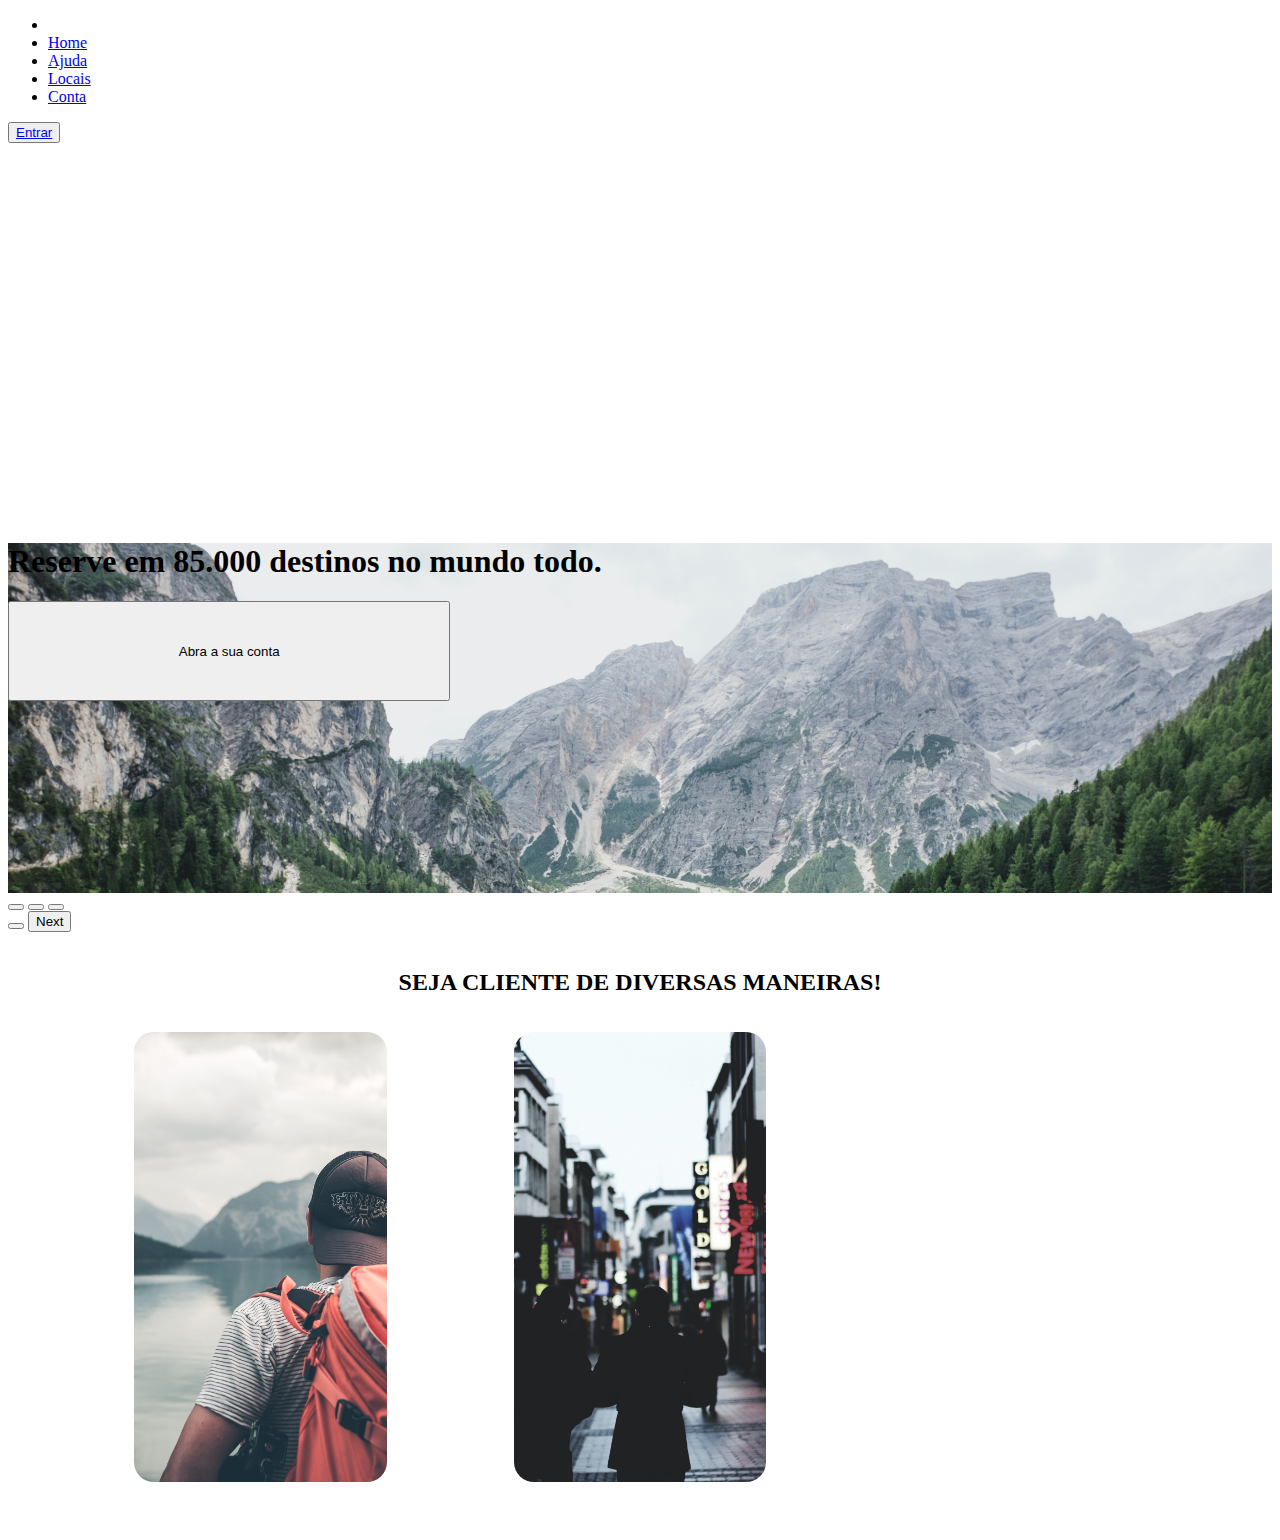
==== index.html @ 2c4b5314 "avaliação" ====
<!DOCTYPE html>
<html lang="en">

<head>
    <meta charset="UTF-8">
    <meta http-equiv="X-UA-Compatible" content="IE=edge">
    <meta name="viewport" content="width=device-width, initial-scale=1.0">
    <link href="https://cdn.jsdelivr.net/npm/bootstrap@5.3.1/dist/css/bootstrap.min.css" rel="stylesheet"
        integrity="sha384-4bw+/aepP/YC94hEpVNVgiZdgIC5+VKNBQNGCHeKRQN+PtmoHDEXuppvnDJzQIu9" crossorigin="anonymous">
    <link rel="stylesheet" href="index.css">
    <title>Avaliação 4</title>
</head>

<body>

    <div class="container-fluid p-0 m-0 ">
        <header>
            <nav class="navbar navbar-expand-sm backgroundNav py-3 bg-dark d-flex justify-content-center">
                <ul class="navbar-nav">
                    <li class="navbar-item"> <img src="img/logoWhite.svg" alt=""></li>
                    <li class="navbar-item"><a href="index.html" class="nav-link text-warning">Home</a></li>
                    <li class="navbar-item"><a href="ajuda.html" class="nav-link text-white">Ajuda</a></li>
                    <li class="navbar-item"><a href="locais.html" class="nav-link text-white">Locais</a></li>
                    <li class="navbar-item"><a href="login.html" class="nav-link text-white">Conta</a></li>
                </ul>

                <button class="btn btn-light rounded-pill px-3" type="button"><a href="login.html" class="nav-link text-dark">Entrar</a></button>
            </nav>

            
        </header>

        <main>
            <div class="carousel slide" id="demo" data-bs-ride="carousel">
                <!-- slider -->
                <div class="carousel-inner" style="height: 750px; overflow: hidden;">
                    <div class="carousel-item active "
                        style="background-image: url(img/luca-bravo-O453M2Liufs-unsplash.jpg); background-position: center; background-size: cover;background-clip: border-box;width: 100%;transition: 1s;height: 100%; ">
                        <div class="d-flex row text-init justify-content-center" style="margin-top: 400px;">
                            <h1 class="text-white">Reserve em 85.000 destinos no mundo todo.</h1>
                            <a class="text-center" style="text-decoration: none;color: white" href="CreateAccount.html">
                                <button class="btn btn-outline-light" style="width: 35%; height: 100px;text-decoration: none; ">
                                    Abra a sua conta
                                </button>
                            </a>

                        </div>
                    </div>
                    <div class="carousel-item "
                        style="background-image: url(img/neom-wbOKjgQv3nY-unsplash.jpg); background-position:bottom; background-size: cover;background-clip: border-box;width: 100%;transition: 1s;height: 100%;">
                        <div class="d-flex row justify-content-center" style="margin-top: 450px;">
                            <h1 class="text-white">Mais de 50% de Economia em Passagens Aéreas. </h1>
                            <h1 class="text-white">Aproveite para Garantir Sua Próxima Viagem!</h1>
                            <a class="text-center" style="text-decoration: none;color: white" href="login.html">
                                <button class="btn btn-outline-light" style="width: 35%; height: 100px;text-decoration: none; ">
                                    Abra a sua conta
                                </button>
                            </a>
                        </div>
                    </div>
                    <div class="carousel-item"
                        style="background-image: url(img/kal-visuals-RNsFRADZJ_8-unsplash.jpg); background-position:unset; background-size: cover;background-clip: border-box;width: 100%;transition: 1s;height: 100%;">
                        <div class="d-flex justify-content-center text-white row text-center"
                            style="margin-top: 500px;">
                            <h1>Encontre pacotes de viagem na Sub Viagens pelos melhores preços! </h1>
                            <a class="text-center" style="text-decoration: none;color: white" href="login.html">
                                <button class="btn btn-outline-light" style="width: 35%; height: 100px;text-decoration: none; ">
                                    Abra a sua conta
                                </button>
                            </a>
                        </div>
                    </div>
                </div>

                <!-- controladores -->
                <div class="carousel-indicators">
                    <button type="button" data-bs-target="#demo" data-bs-slide-to="0" class="active"></button>
                    <button type="button" data-bs-target="#demo" data-bs-slide-to="1"></button>
                    <button type="button" data-bs-target="#demo" data-bs-slide-to="2"></button>
                </div>

                <!-- controladores setas -->

                <button type="button" class="carousel-control-prev" data-bs-target="#demo" data-bs-slide="prev">
                    <span class="carousel-control-prev-icon"></span>
                </button>
                <button type="button" class="carousel-control-next" data-bs-target="#demo" data-bs-slide="next">
                    <span class="carousel-control-next-icon" aria-hidden="true"></span>
                    <span class="visually-hidden">Next</span>
                </button>




            </div>



            <div class="maneiras">
                <h2>SEJA CLIENTE DE DIVERSAS MANEIRAS!</h2>
            </div>
            <div class="carrossel">
                <div class="card" id="card1"></div>
                <div class="card" id="card2"></div>
                <div class="card" id="card3"></div>
            </div>
        </main>

    </div>

    <script src="https://cdn.jsdelivr.net/npm/bootstrap@5.3.1/dist/js/bootstrap.bundle.min.js"
        integrity="sha384-HwwvtgBNo3bZJJLYd8oVXjrBZt8cqVSpeBNS5n7C8IVInixGAoxmnlMuBnhbgrkm"
        crossorigin="anonymous"></script>
    <script src="https://cdn.jsdelivr.net/npm/@popperjs/core@2.11.8/dist/umd/popper.min.js"
        integrity="sha384-I7E8VVD/ismYTF4hNIPjVp/Zjvgyol6VFvRkX/vR+Vc4jQkC+hVqc2pM8ODewa9r"
        crossorigin="anonymous"></script>
    <script src="https://cdn.jsdelivr.net/npm/bootstrap@5.3.1/dist/js/bootstrap.min.js"
        integrity="sha384-Rx+T1VzGupg4BHQYs2gCW9It+akI2MM/mndMCy36UVfodzcJcF0GGLxZIzObiEfa"
        crossorigin="anonymous"></script>
</body>

</html>
---- index.css ----
.maneiras {
    width: 100%;
    height: 100px;
    
    display: flex;
    justify-content: center;
    align-items: center;
}

.carrossel {
    width: 100%;
    height: 500px;
    display: flex;
    flex-direction: row;
    justify-content: space-evenly;
    

}


.card {
    width: 20%;
    height:90%;
    border-radius: 20px;

}


#card1 {
    background-image: url(img/philipp-kammerer-6Mxb_mZ_Q8E-unsplash.jpg);
    background-position: center;
    background-repeat: repeat;
    background-size: cover;
}
#card2 {
    background-image: url(img/tom-sodoge-JZoqhwY8_CQ-unsplash.jpg);
    background-position: center;
    background-repeat: repeat;
    background-size: cover;
}
#card3 {
    background-image: url(img/rolands-varsbergs-miKmVyq3qhE-unsplash.jpg);
    background-position: center;
    background-repeat: repeat;
    background-size: cover;
}
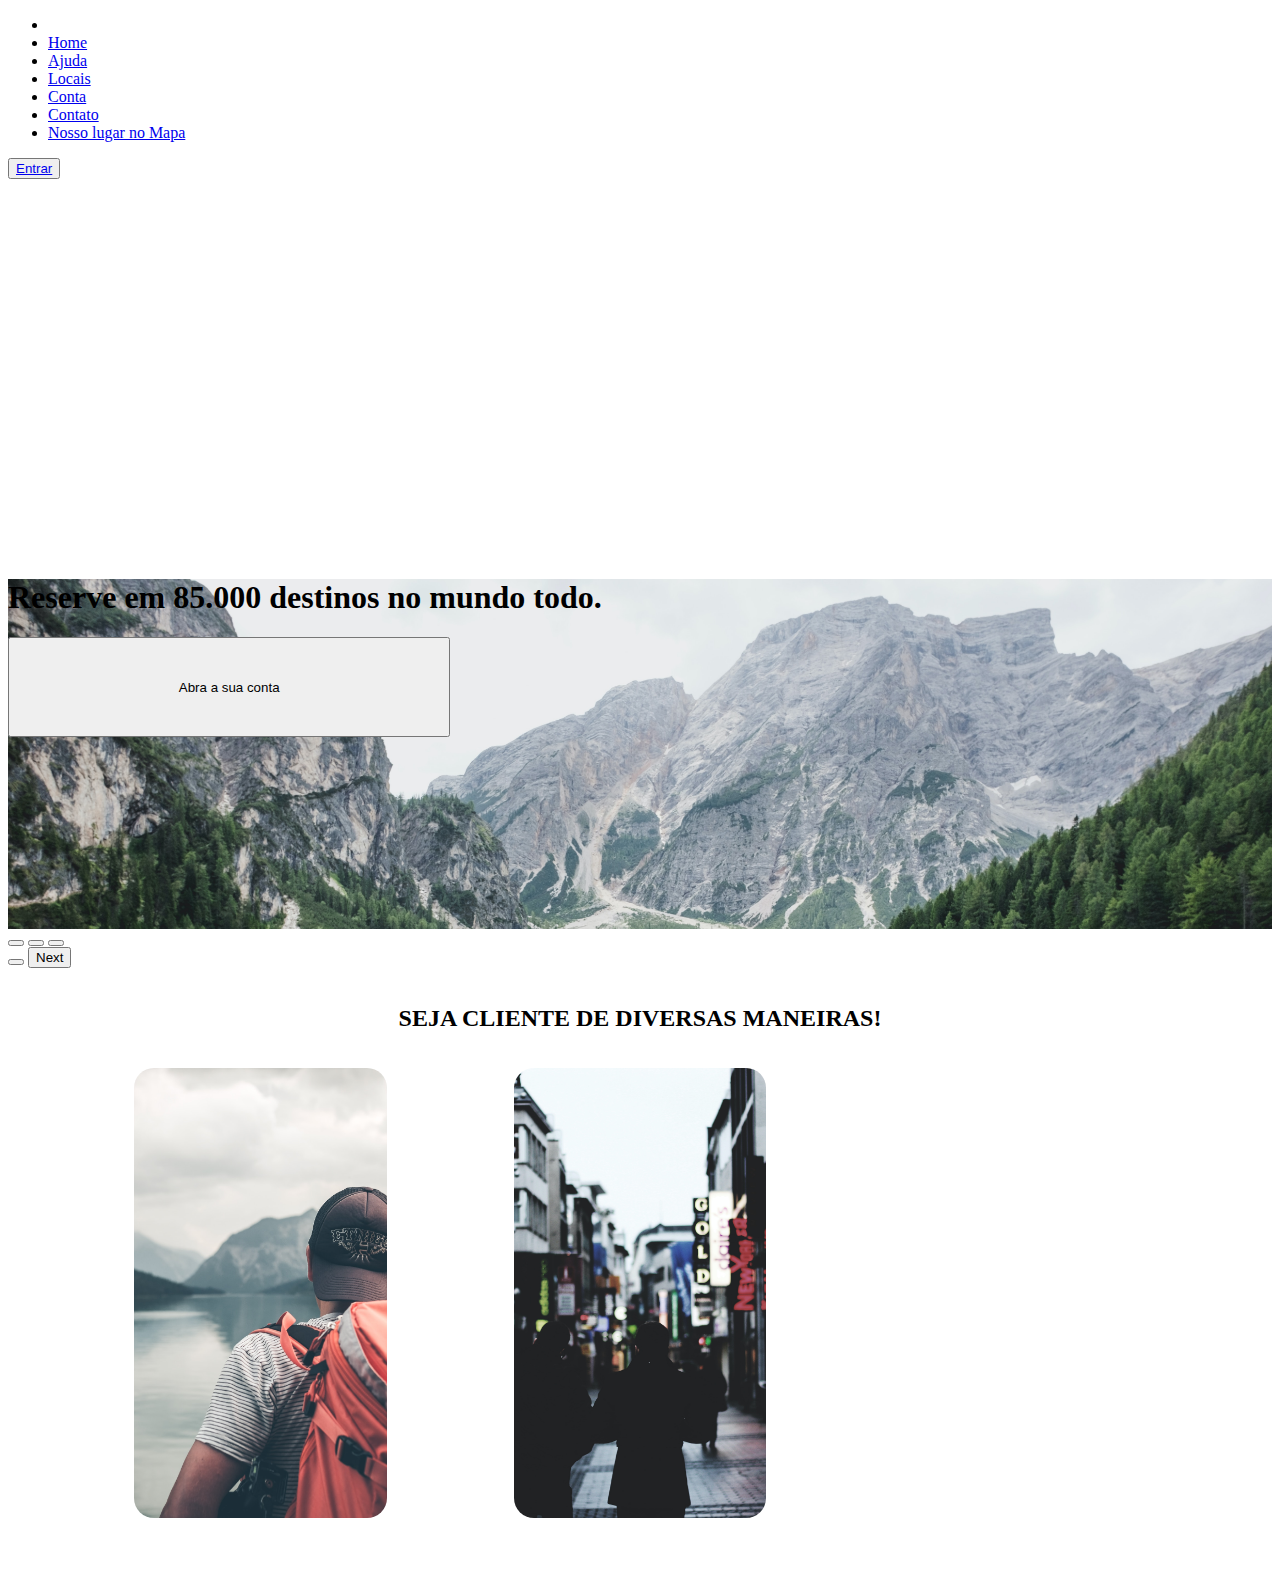
==== commit feac995c: "add pages" ====
--- a/index.html
+++ b/index.html
@@ -8,6 +8,7 @@
     <link href="https://cdn.jsdelivr.net/npm/bootstrap@5.3.1/dist/css/bootstrap.min.css" rel="stylesheet"
         integrity="sha384-4bw+/aepP/YC94hEpVNVgiZdgIC5+VKNBQNGCHeKRQN+PtmoHDEXuppvnDJzQIu9" crossorigin="anonymous">
     <link rel="stylesheet" href="index.css">
+    
     <title>Avaliação 4</title>
 </head>
 
@@ -22,6 +23,8 @@
                     <li class="navbar-item"><a href="ajuda.html" class="nav-link text-white">Ajuda</a></li>
                     <li class="navbar-item"><a href="locais.html" class="nav-link text-white">Locais</a></li>
                     <li class="navbar-item"><a href="login.html" class="nav-link text-white">Conta</a></li>
+                    <li class="navbar-item"><a href="contato.html" class="nav-link text-white">Contato</a></li>
+                    <li class="navbar-item"><a href="GoogleMap.html" class="nav-link text-white">Nosso lugar no Mapa</a></li>
                 </ul>
 
                 <button class="btn btn-light rounded-pill px-3" type="button"><a href="login.html" class="nav-link text-dark">Entrar</a></button>
--- a/index.css
+++ b/index.css
@@ -1,7 +1,7 @@
 .maneiras {
     width: 100%;
     height: 100px;
-    
+
     display: flex;
     justify-content: center;
     align-items: center;
@@ -13,14 +13,33 @@
     display: flex;
     flex-direction: row;
     justify-content: space-evenly;
-    
+
+}
+
+@media screen and (max-width:730px) {
+    .carrossel {
+        align-items: center;
+        width: 100%;
+        height: 500px;
+        display: flex;
+        flex-direction: column;
+        justify-content: center;
+    }
+    .card {
+        width: 800px;
+        
+        
+    }
 
 }
 
 
+
+
+
 .card {
     width: 20%;
-    height:90%;
+    height: 90%;
     border-radius: 20px;
 
 }
@@ -32,12 +51,14 @@
     background-repeat: repeat;
     background-size: cover;
 }
+
 #card2 {
     background-image: url(img/tom-sodoge-JZoqhwY8_CQ-unsplash.jpg);
     background-position: center;
     background-repeat: repeat;
     background-size: cover;
 }
+
 #card3 {
     background-image: url(img/rolands-varsbergs-miKmVyq3qhE-unsplash.jpg);
     background-position: center;
